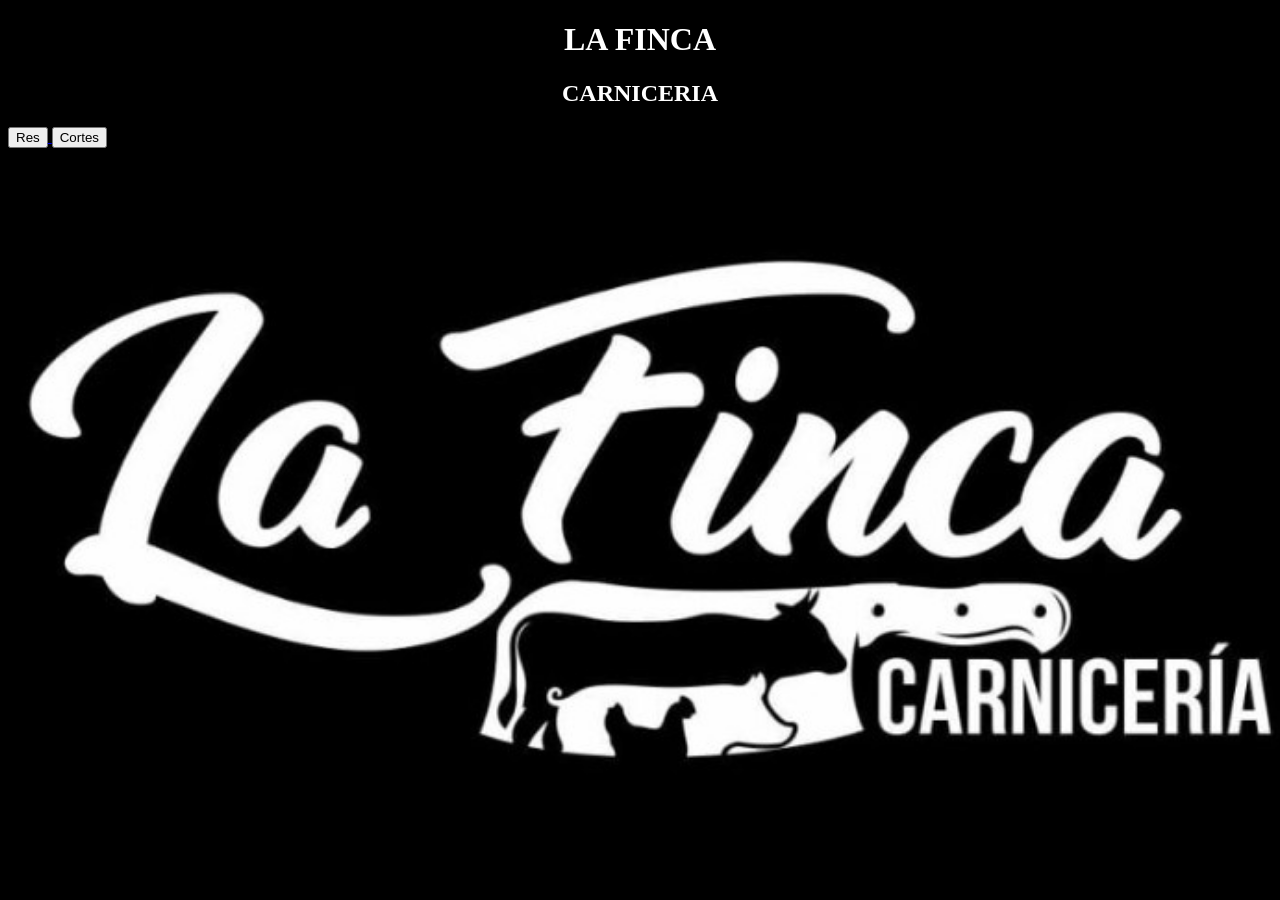
==== proyecto1/html/practica.html @ 0e5a663d "subiendo mis proyectos de moviles" ====
<!DOCTYPE html>
<html lang="es">
    <head>
    <meta charset='utf-8'>
    <meta name='viewport' content='width=device-width, initial-scale=1'>
    <title>Carniceria LA FINCA</title>
     <link rel="stylesheet" href="../scc/style.css">
    <meta name="description" content="Es una descripcion corta del objetivo de tu pagina ">
    <meta name="author" content="MARIN">
    </head>
    <body>
        <!--TItulo y subtitulo-->
    <header>
        <h1>LA FINCA</h1>
        <h2>CARNICERIA</h2>
    </header>
      <a href="res.html">
      <button>Res</button>
      </a>
      <a href="cortes.html">
      <button>Cortes</button>
      </a>
     


    </body>
</html>
---- proyecto1/scc/style.css ----
body{
    
}
body{
    background-color: black;
    background-image: url("../img/la1.jpeg");
    /* 2. Evita que la imagen se duplique */
    background-repeat: no-no-repeat; 
            
    /* 3. Centra la imagen horizontal y verticalmente */
     background-position: center center; 
      
    /* 4. Hace que el fondo se quede fijo al bajar */
     background-attachment: fixed; 
            
     /* 5. Opcional: Ajusta la imagen para que cubra toda la pantalla */
     background-size: cover; 
}
h1{
    text-align:center;
    color: white;
}
h2{
    text-align:center;
    color: white;
}
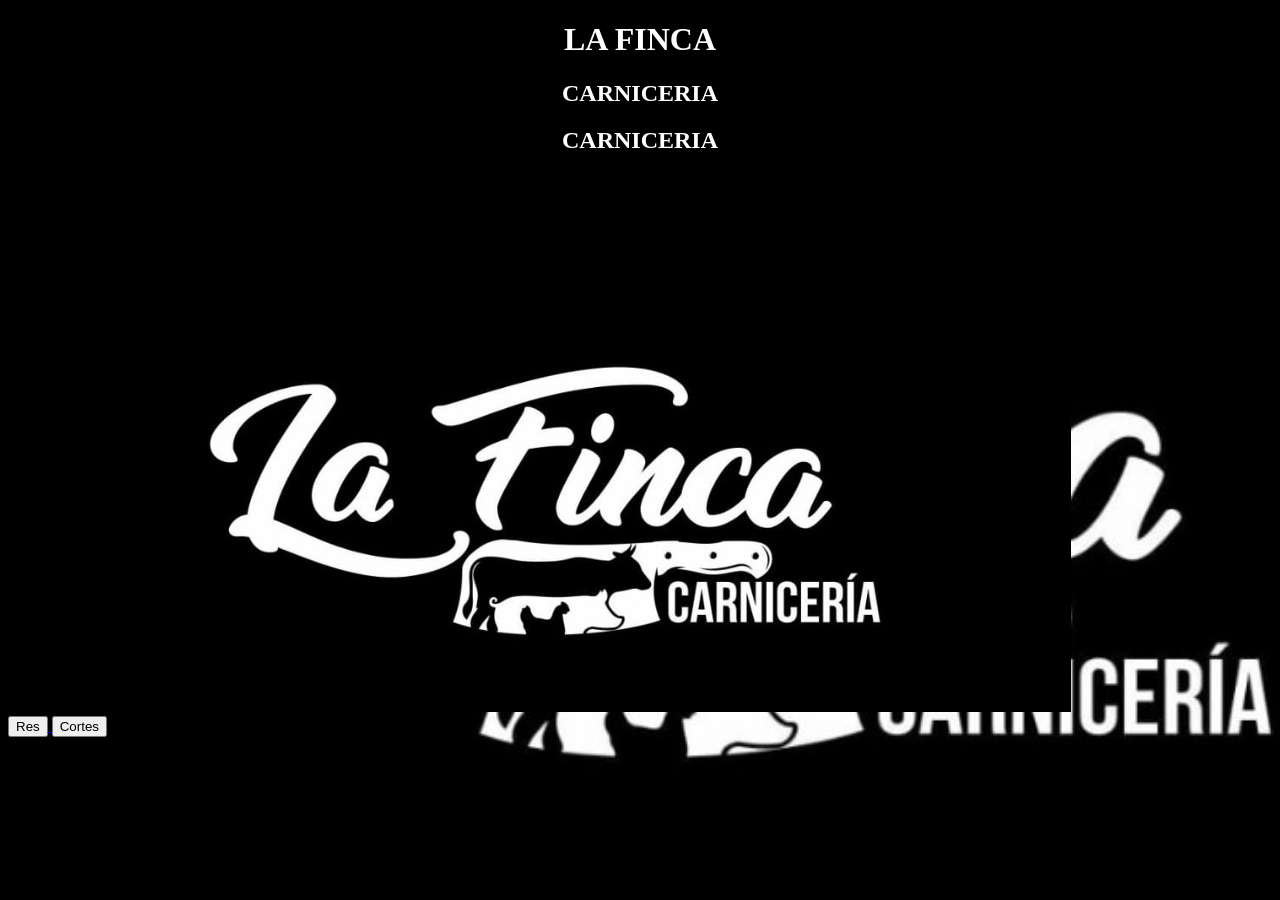
==== commit 25fd3833: "Actualización del proyecto" ====
--- a/proyecto1/html/practica.html
+++ b/proyecto1/html/practica.html
@@ -14,6 +14,17 @@
         <h1>LA FINCA</h1>
         <h2>CARNICERIA</h2>
     </header>
+    <div class="parte1">
+        <div class="texto1">
+            <h2>CARNICERIA </h2>
+            <p>
+              Venvenidos a la carniceria donde en,la mejor atencion<br>
+              y la mejor carne de todo TULA DE ALLENDE HIDALGO.
+            </p>
+        </div>
+        <img src="../img/la1.jpeg" alt="Carniceria La Finca">
+
+    </div>
       <a href="res.html">
       <button>Res</button>
       </a>
